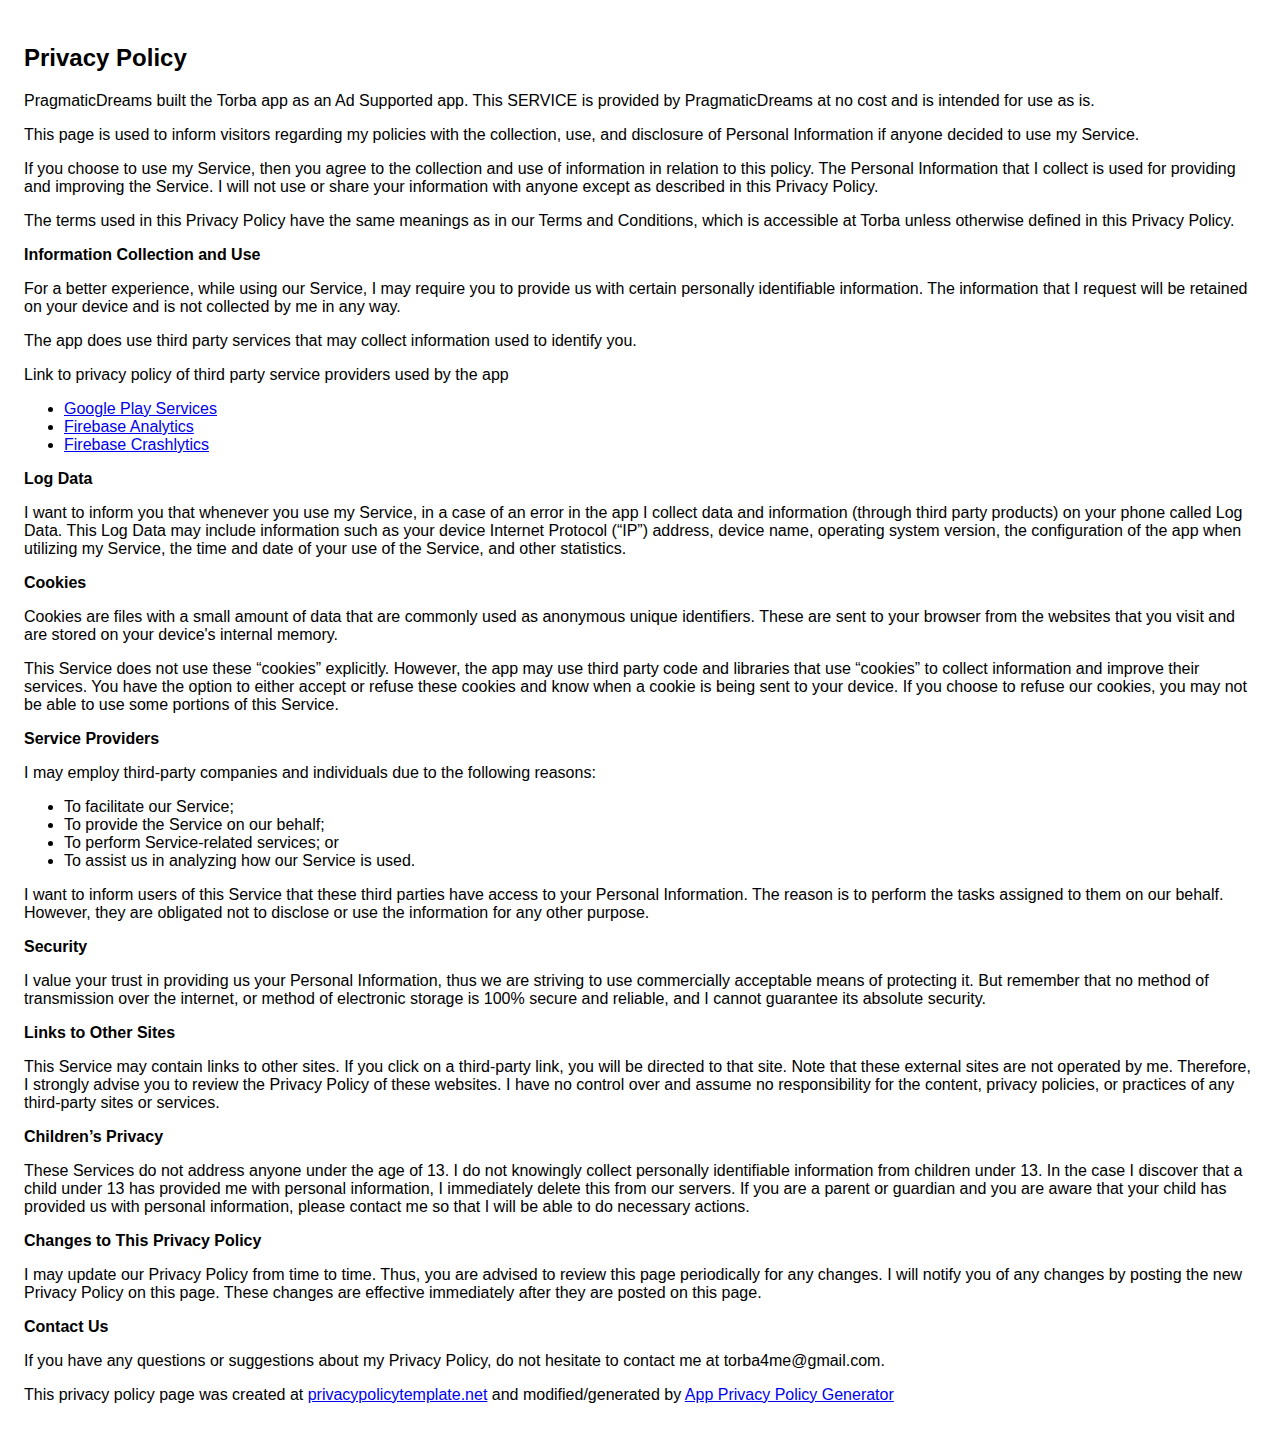
==== privacy/index.html @ 39fe3ffc "+ политика конфеденциальности" ====
<!DOCTYPE html>
    <html>
    <head>
      <meta charset='utf-8'>
      <meta name='viewport' content='width=device-width'>
      <title>Privacy Policy</title>
      <style> body { font-family: 'Helvetica Neue', Helvetica, Arial, sans-serif; padding:1em; } </style>
    </head>
    <body>
    <h2>Privacy Policy</h2> <p>
                    PragmaticDreams built the Torba app as
                    an Ad Supported app. This SERVICE is provided by
                    PragmaticDreams at no cost and is intended for
                    use as is.
                  </p> <p>
                    This page is used to inform visitors regarding
                    my policies with the collection, use, and
                    disclosure of Personal Information if anyone decided to use
                    my Service.
                  </p> <p>
                    If you choose to use my Service, then you agree
                    to the collection and use of information in relation to this
                    policy. The Personal Information that I collect is
                    used for providing and improving the Service.
                    I will not use or share your
                    information with anyone except as described in this Privacy
                    Policy.
                  </p> <p>
                    The terms used in this Privacy Policy have the same meanings
                    as in our Terms and Conditions, which is accessible at
                    Torba unless otherwise defined in this Privacy
                    Policy.
                  </p> <p><strong>Information Collection and Use</strong></p> <p>
                    For a better experience, while using our Service,
                    I may require you to provide us with certain
                    personally identifiable information. The
                    information that I request will be
                    retained on your device and is not collected by me in any way.
                  </p> <p>
                    The app does use third party services that may collect
                    information used to identify you.
                  </p> <div><p>
                      Link to privacy policy of third party service providers
                      used by the app
                    </p> <ul><li><a href="https://www.google.com/policies/privacy/" target="_blank">Google Play Services</a></li><!----><li><a href="https://firebase.google.com/policies/analytics" target="_blank">Firebase Analytics</a></li><li><a href="https://firebase.google.com/terms/crashlytics" target="_blank">Firebase Crashlytics</a></li><!----><!----><!----><!----><!----><!----><!----><!----><!----><!----></ul></div> <p><strong>Log Data</strong></p> <p>
                    I want to inform you that whenever
                    you use my Service, in a case of an error in the
                    app I collect data and information (through third
                    party products) on your phone called Log Data. This Log Data
                    may include information such as your device Internet
                    Protocol (“IP”) address, device name, operating system
                    version, the configuration of the app when utilizing
                    my Service, the time and date of your use of the
                    Service, and other statistics.
                  </p> <p><strong>Cookies</strong></p> <p>
                    Cookies are files with a small amount of data that are
                    commonly used as anonymous unique identifiers. These are
                    sent to your browser from the websites that you visit and
                    are stored on your device's internal memory.
                  </p> <p>
                    This Service does not use these “cookies” explicitly.
                    However, the app may use third party code and libraries that
                    use “cookies” to collect information and improve their
                    services. You have the option to either accept or refuse
                    these cookies and know when a cookie is being sent to your
                    device. If you choose to refuse our cookies, you may not be
                    able to use some portions of this Service.
                  </p> <p><strong>Service Providers</strong></p> <p>
                    I may employ third-party companies
                    and individuals due to the following reasons:
                  </p> <ul><li>To facilitate our Service;</li> <li>To provide the Service on our behalf;</li> <li>To perform Service-related services; or</li> <li>To assist us in analyzing how our Service is used.</li></ul> <p>
                    I want to inform users of this
                    Service that these third parties have access to your
                    Personal Information. The reason is to perform the tasks
                    assigned to them on our behalf. However, they are obligated
                    not to disclose or use the information for any other
                    purpose.
                  </p> <p><strong>Security</strong></p> <p>
                    I value your trust in providing us
                    your Personal Information, thus we are striving to use
                    commercially acceptable means of protecting it. But remember
                    that no method of transmission over the internet, or method
                    of electronic storage is 100% secure and reliable, and
                    I cannot guarantee its absolute security.
                  </p> <p><strong>Links to Other Sites</strong></p> <p>
                    This Service may contain links to other sites. If you click
                    on a third-party link, you will be directed to that site.
                    Note that these external sites are not operated by
                    me. Therefore, I strongly advise you to
                    review the Privacy Policy of these websites.
                    I have no control over and assume no
                    responsibility for the content, privacy policies, or
                    practices of any third-party sites or services.
                  </p> <p><strong>Children’s Privacy</strong></p> <p>
                    These Services do not address anyone under the age of 13.
                    I do not knowingly collect personally
                    identifiable information from children under 13. In the case
                    I discover that a child under 13 has provided
                    me with personal information,
                    I immediately delete this from our servers. If you
                    are a parent or guardian and you are aware that your child
                    has provided us with personal information, please contact
                    me so that I will be able to do
                    necessary actions.
                  </p> <p><strong>Changes to This Privacy Policy</strong></p> <p>
                    I may update our Privacy Policy from
                    time to time. Thus, you are advised to review this page
                    periodically for any changes. I will
                    notify you of any changes by posting the new Privacy Policy
                    on this page. These changes are effective immediately after
                    they are posted on this page.
                  </p> <p><strong>Contact Us</strong></p> <p>
                    If you have any questions or suggestions about
                    my Privacy Policy, do not hesitate to contact
                    me at torba4me@gmail.com.
                  </p> <p>
                    This privacy policy page was created at
                    <a href="https://privacypolicytemplate.net" target="_blank">privacypolicytemplate.net</a>
                    and modified/generated by
                    <a href="https://app-privacy-policy-generator.firebaseapp.com/" target="_blank">App Privacy Policy Generator</a></p>
    </body>
    </html>
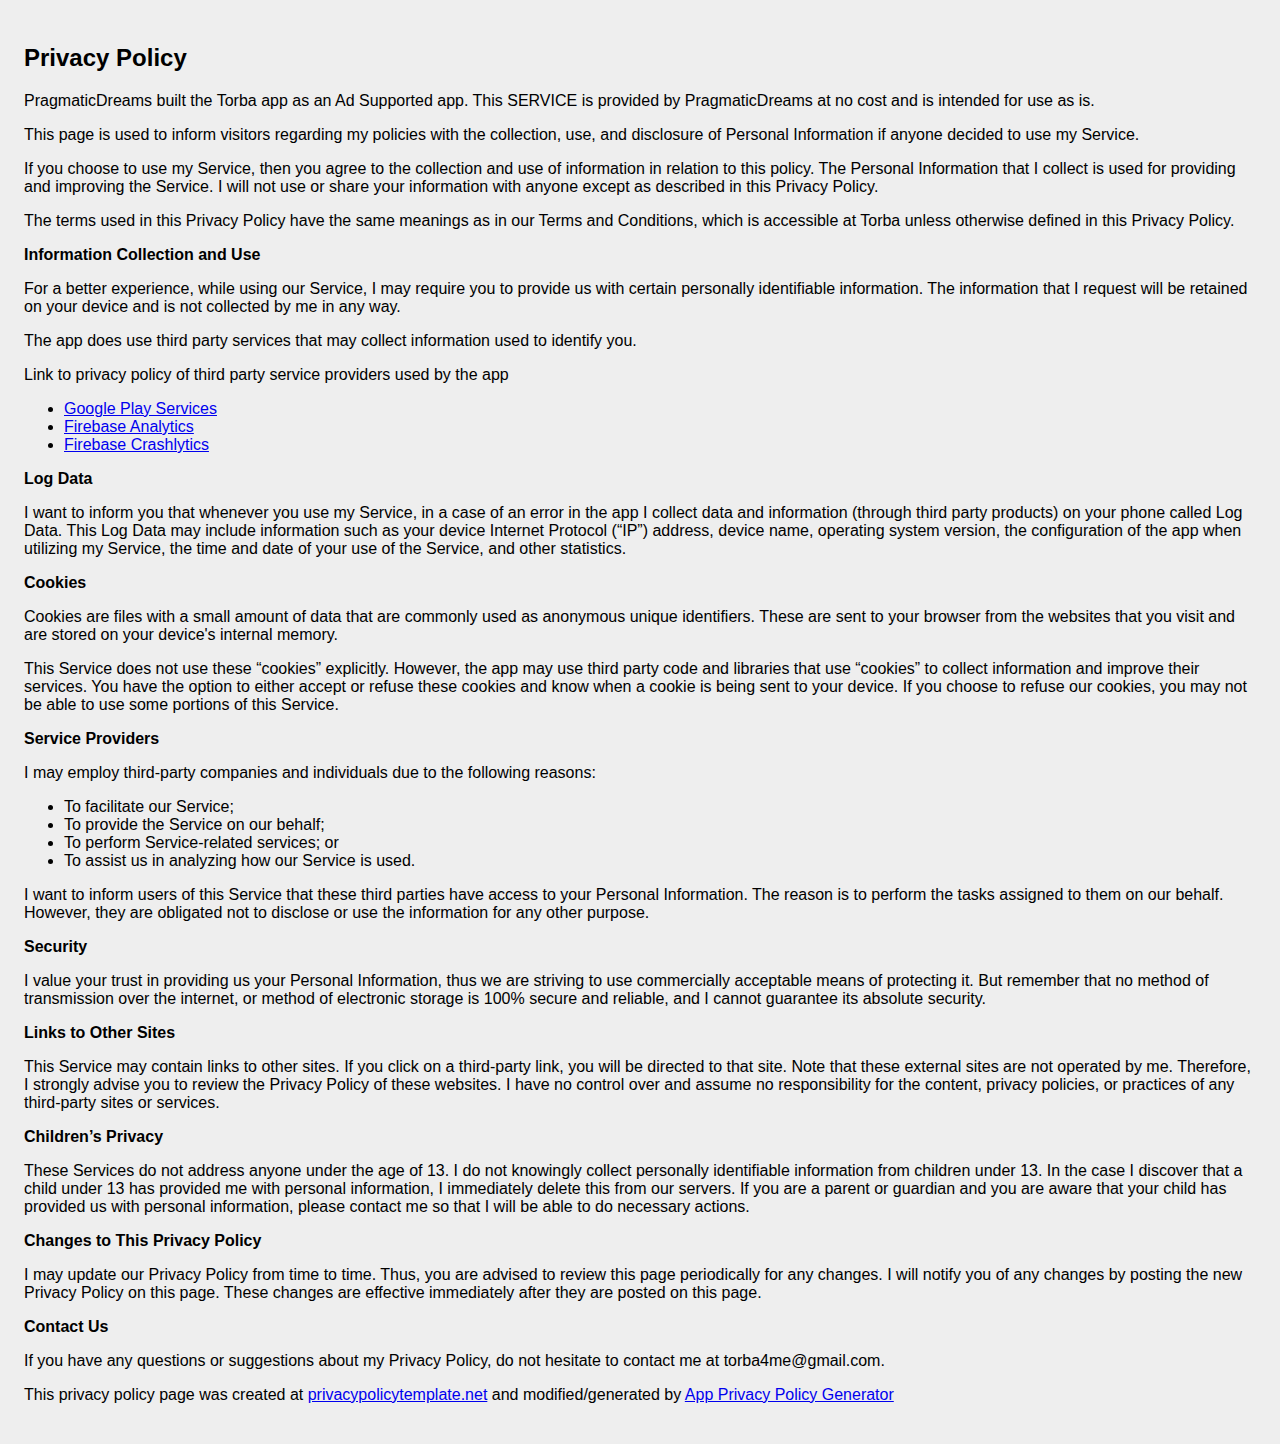
==== commit db2d6152: "правки" ====
--- a/privacy/index.html
+++ b/privacy/index.html
@@ -4,7 +4,7 @@
       <meta charset='utf-8'>
       <meta name='viewport' content='width=device-width'>
       <title>Privacy Policy</title>
-      <style> body { font-family: 'Helvetica Neue', Helvetica, Arial, sans-serif; padding:1em; } </style>
+      <style> body { background: #eeeeee; font-family: 'Helvetica Neue', Helvetica, Arial, sans-serif; padding:1em; } </style>
     </head>
     <body>
     <h2>Privacy Policy</h2> <p>
